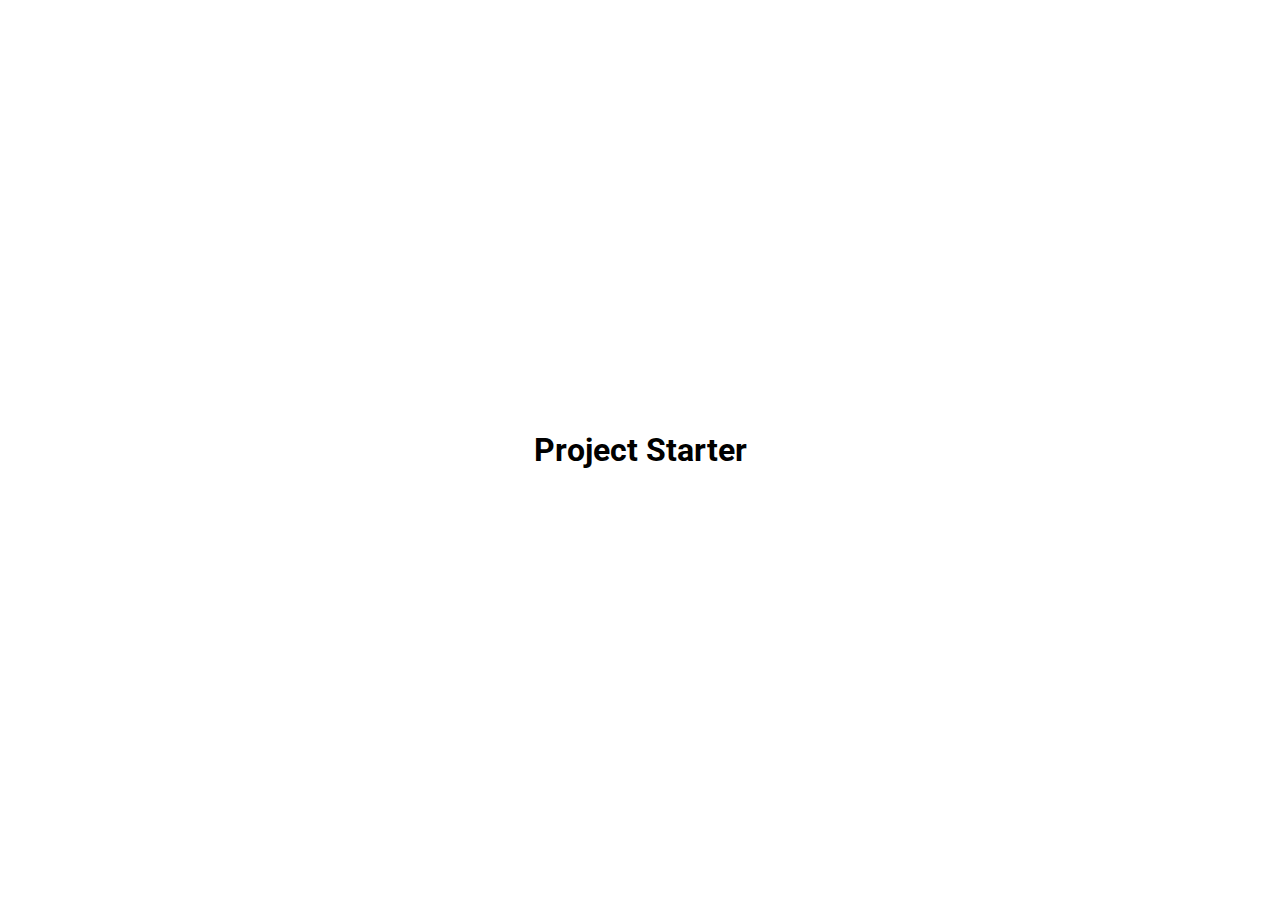
==== 01 Expanding cards/index.html @ 0ad1042b "added new folder" ====
<!DOCTYPE html>
<html lang="en">

<head>
    <meta charset="UTF-8">
    <meta http-equiv="X-UA-Compatible" content="IE=edge">
    <meta name="viewport" content="width=device-width, initial-scale=1.0">
    <link rel="stylesheet" href="https://cdnjs.cloudflare.com/ajax/libs/font-awesome/5.15.4/css/all.min.css"
        integrity="sha512-1ycn6IcaQQ40/MKBW2W4Rhis/DbILU74C1vSrLJxCq57o941Ym01SwNsOMqvEBFlcgUa6xLiPY/NS5R+E6ztJQ=="
        crossorigin="anonymous" referrerpolicy="no-referrer" />
    <link rel="stylesheet" href="style.css">
    <title>My Project</title>
</head>

<body>
    <h1>Project Starter</h1>

    <script src="script.js"></script>
</body>

</html>
---- 01 Expanding cards/style.css ----
@import url('https://fonts.googleapis.com/css2?family=Roboto:wght@400;700&display=swap');

* {
    box-sizing: border-box;
}

body{
    font-family: 'Roboto', sans-serif;
    display: flex;
    flex-direction: column;
    align-items: center;
    justify-content: center;
    height: 100vh;
    overflow: hidden;
    margin: 0;
}
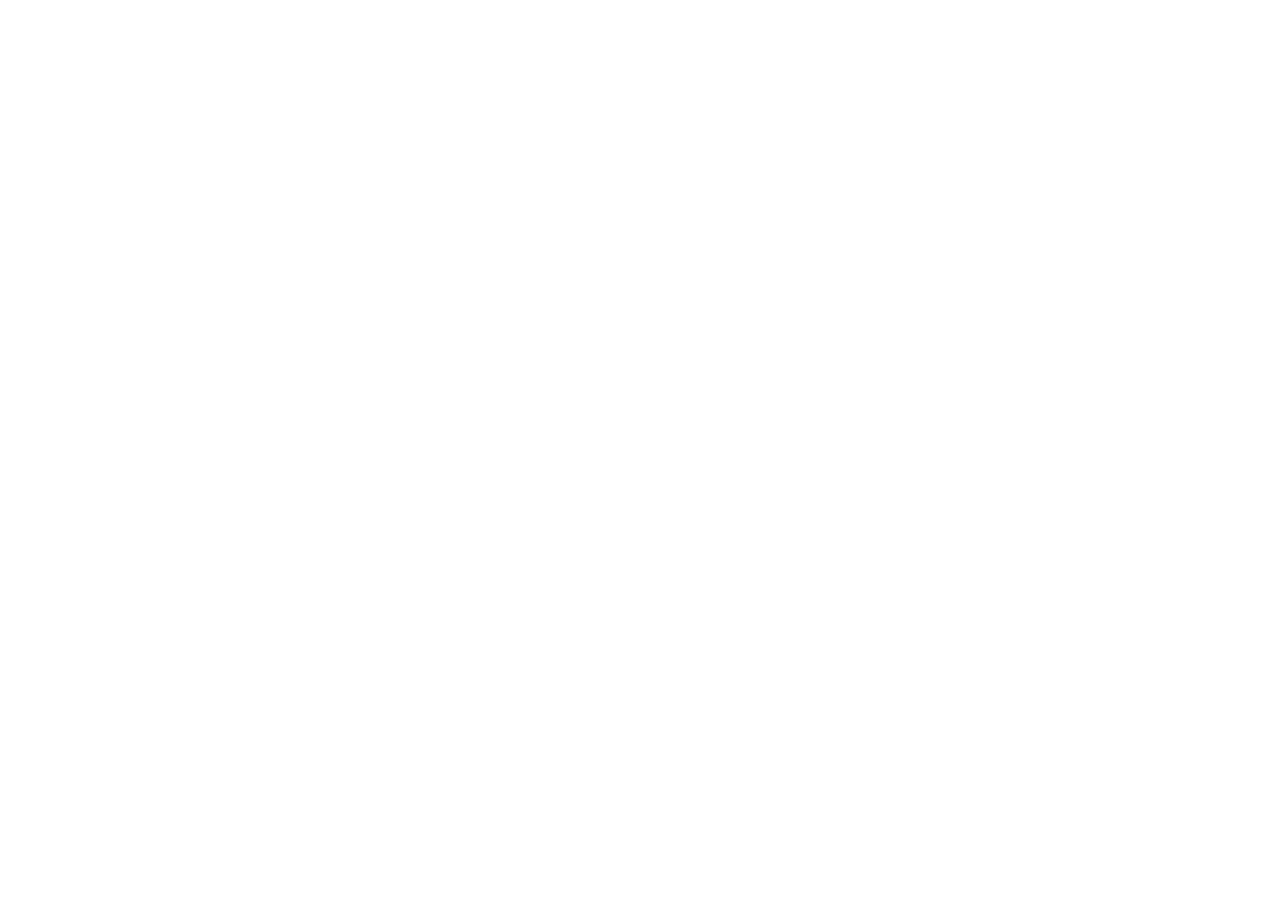
==== commit d3e1a3b7: "added bg urls and styled css" ====
--- a/01 Expanding cards/index.html
+++ b/01 Expanding cards/index.html
@@ -9,11 +9,37 @@
         integrity="sha512-1ycn6IcaQQ40/MKBW2W4Rhis/DbILU74C1vSrLJxCq57o941Ym01SwNsOMqvEBFlcgUa6xLiPY/NS5R+E6ztJQ=="
         crossorigin="anonymous" referrerpolicy="no-referrer" />
     <link rel="stylesheet" href="style.css">
-    <title>My Project</title>
+    <title>Explore Philippines</title>
 </head>
 
 <body>
-    <h1>Project Starter</h1>
+    <div class="container">
+
+        <div class="panel active"
+            style="background-image: url('https://images.unsplash.com/photo-1518835633655-f1e358a1d685?ixlib=rb-1.2.1&ixid=MnwxMjA3fDB8MHxwaG90by1wYWdlfHx8fGVufDB8fHx8&auto=format&fit=crop&w=712&q=80');">
+            <h3>Philippines</h3>
+        </div>
+
+        <div class="panel"
+            style="background-image: url('https://images.unsplash.com/photo-1464757494038-157e877f60d4?ixlib=rb-1.2.1&ixid=MnwxMjA3fDB8MHxwaG90by1wYWdlfHx8fGVufDB8fHx8&auto=format&fit=crop&w=667&q=80');">
+            <h3>Boracay</h3>
+        </div>
+
+        <div class="panel"
+            style="background-image: url('https://images.unsplash.com/photo-1560168033-553b36ae6a94?ixid=MnwxMjA3fDB8MHxwaG90by1wYWdlfHx8fGVufDB8fHx8&ixlib=rb-1.2.1&auto=format&fit=crop&w=1050&q=80');">
+            <h3>Vigan</h3>
+        </div>
+
+        <div class="panel"
+            style="background-image: url('https://images.unsplash.com/photo-1627471820123-a6821af0d1e7?ixid=MnwxMjA3fDB8MHxwaG90by1wYWdlfHx8fGVufDB8fHx8&ixlib=rb-1.2.1&auto=format&fit=crop&w=333&q=80');">
+            <h3>Banaue Rice Terraces</h3>
+        </div>
+
+        <div class="panel"
+            style="background-image: url('https://images.unsplash.com/photo-1600412173573-3418330a4c72?ixlib=rb-1.2.1&ixid=MnwxMjA3fDB8MHxwaG90by1wYWdlfHx8fGVufDB8fHx8&auto=format&fit=crop&w=667&q=80');">
+            <h3>Mayon Volcano</h3>
+        </div>
+    </div>
 
     <script src="script.js"></script>
 </body>
--- a/01 Expanding cards/style.css
+++ b/01 Expanding cards/style.css
@@ -1,16 +1,62 @@
-@import url('https://fonts.googleapis.com/css2?family=Roboto:wght@400;700&display=swap');
+@import url('https://fonts.googleapis.com/css2?family=Muli&display=swap');
 
 * {
     box-sizing: border-box;
 }
 
 body{
-    font-family: 'Roboto', sans-serif;
+    font-family: 'Muli', sans-serif;
     display: flex;
-    flex-direction: column;
     align-items: center;
     justify-content: center;
     height: 100vh;
     overflow: hidden;
     margin: 0;
+}
+
+.container{
+    display: flex;
+    width: 90vw;
+}
+
+.panel{
+    background-size: auto 100%;
+    background-position: center;
+    background-repeat: no-repeat;
+    height: 80vh;
+    border-radius: 50px;
+    color: #fff;
+    cursor: pointer;
+    flex: 0.5;
+    margin: 10px;
+    position: relative;
+    transition: flex 0.7s ease-in;
+}
+
+.panel h3{
+    font-size: 24px;
+    position: absolute;
+    bottom: 20px;
+    left: 10px;
+    margin: 0;
+    opacity: 0;
+}
+
+.panel.active {
+    flex: 5;
+}
+
+.panel.active h3{
+    opacity: 1;
+}
+
+@media(max-width: 480px){
+    .container{
+        width: 100vw;
+    }
+
+    .panel:nth-of-type(4), 
+    .panel:nth-of-type(5) {
+        display: none;
+    }
 }